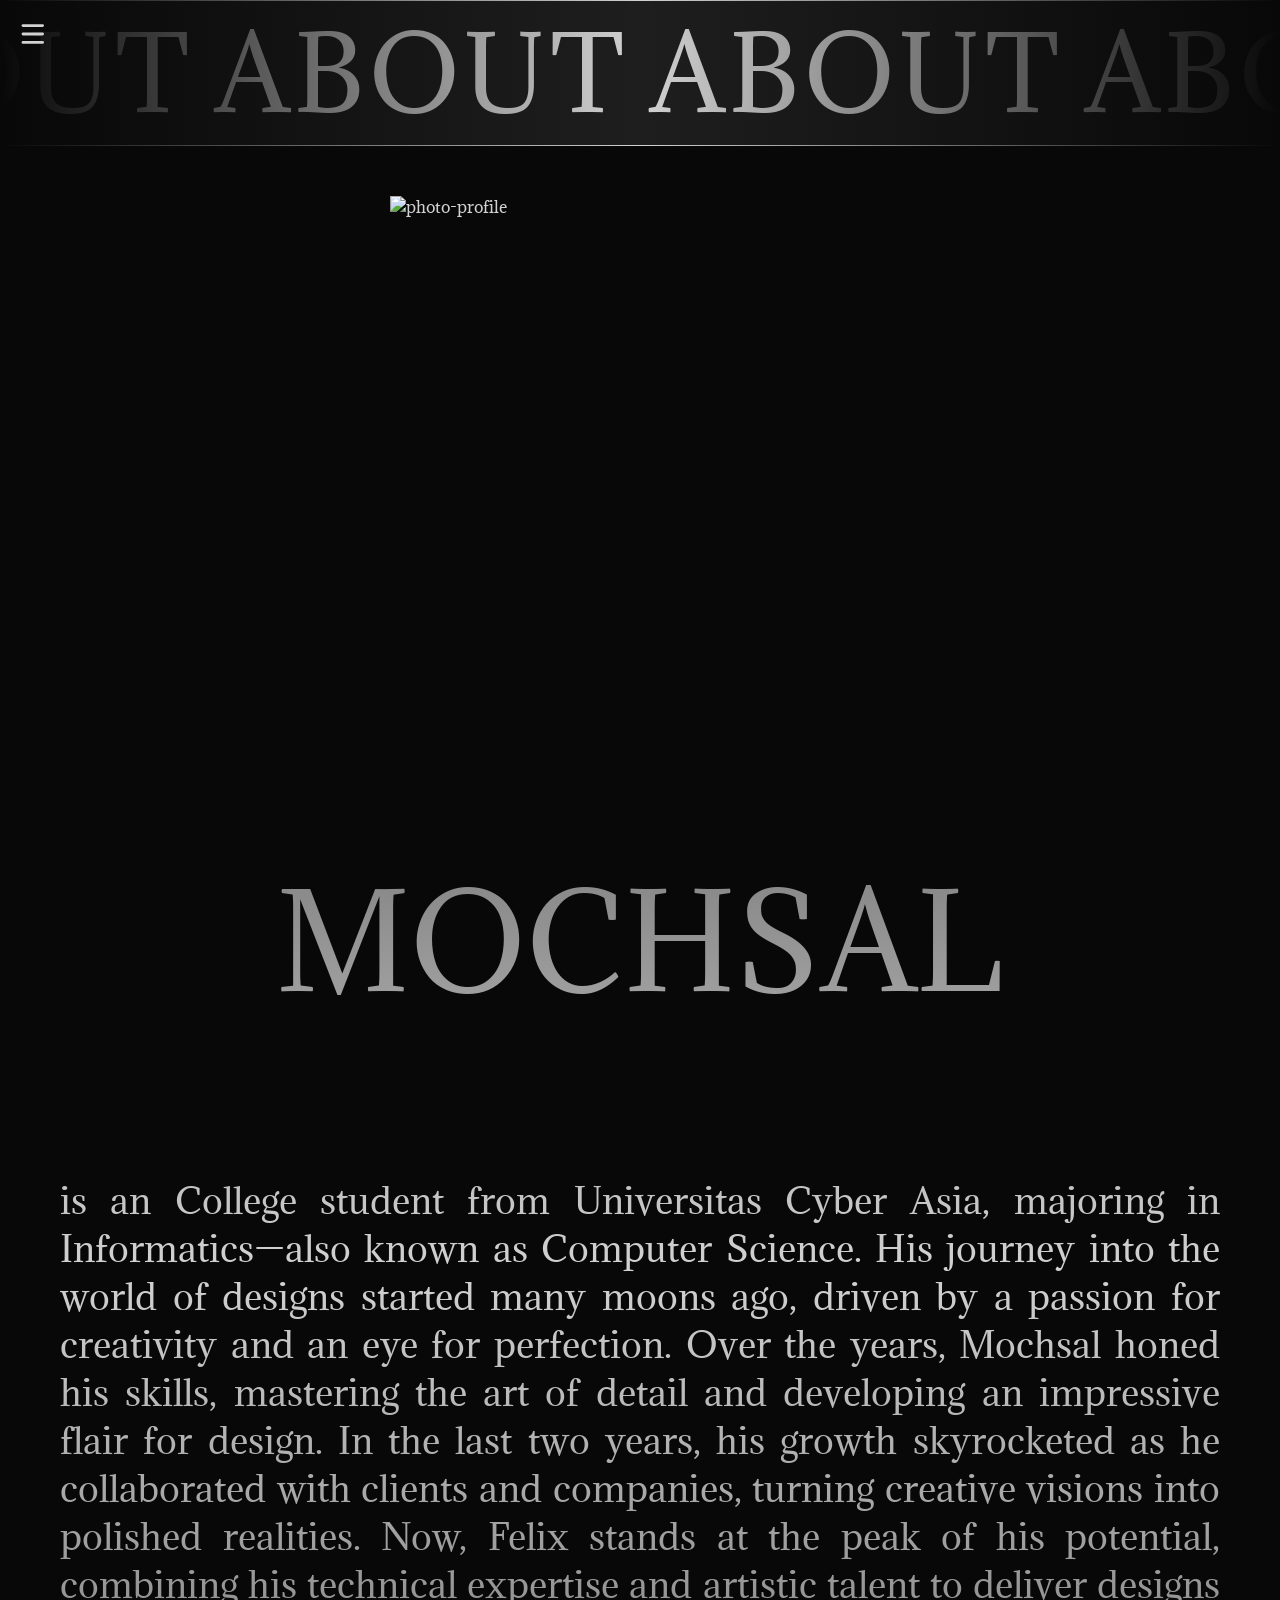
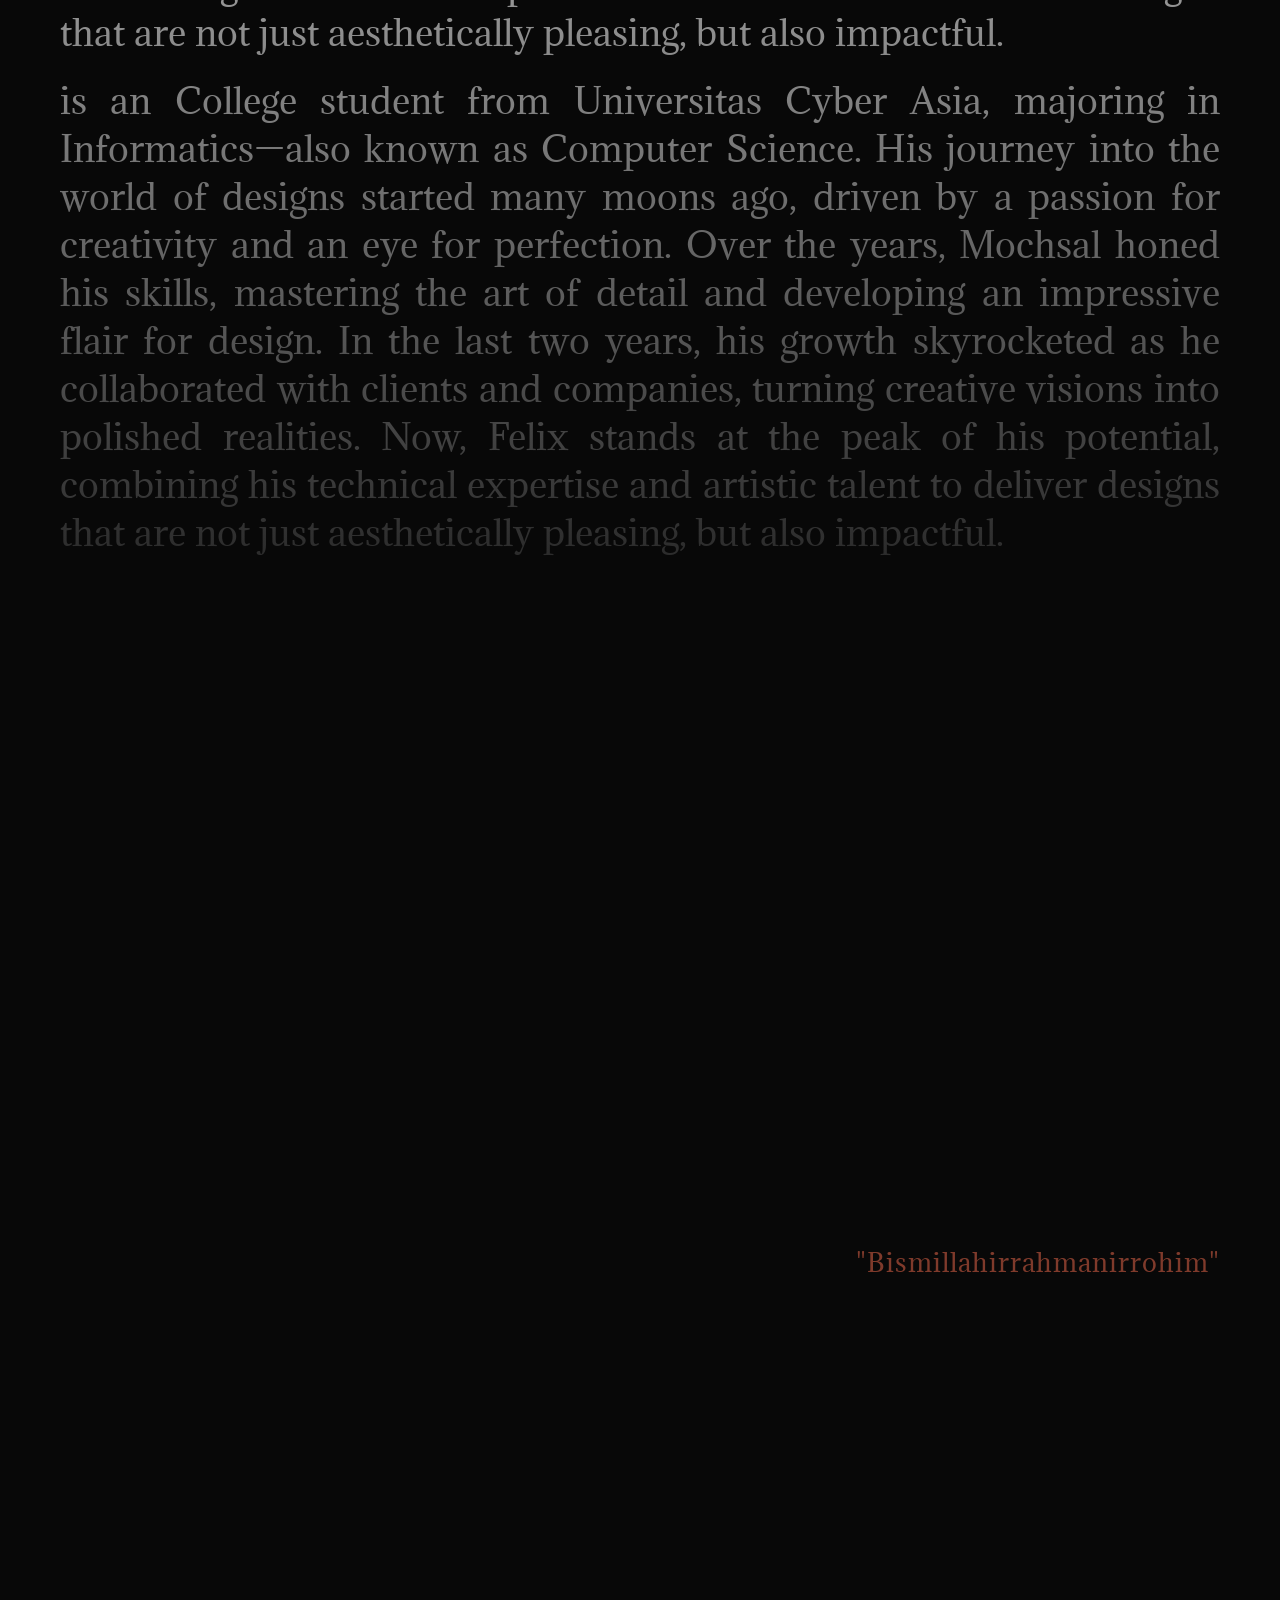
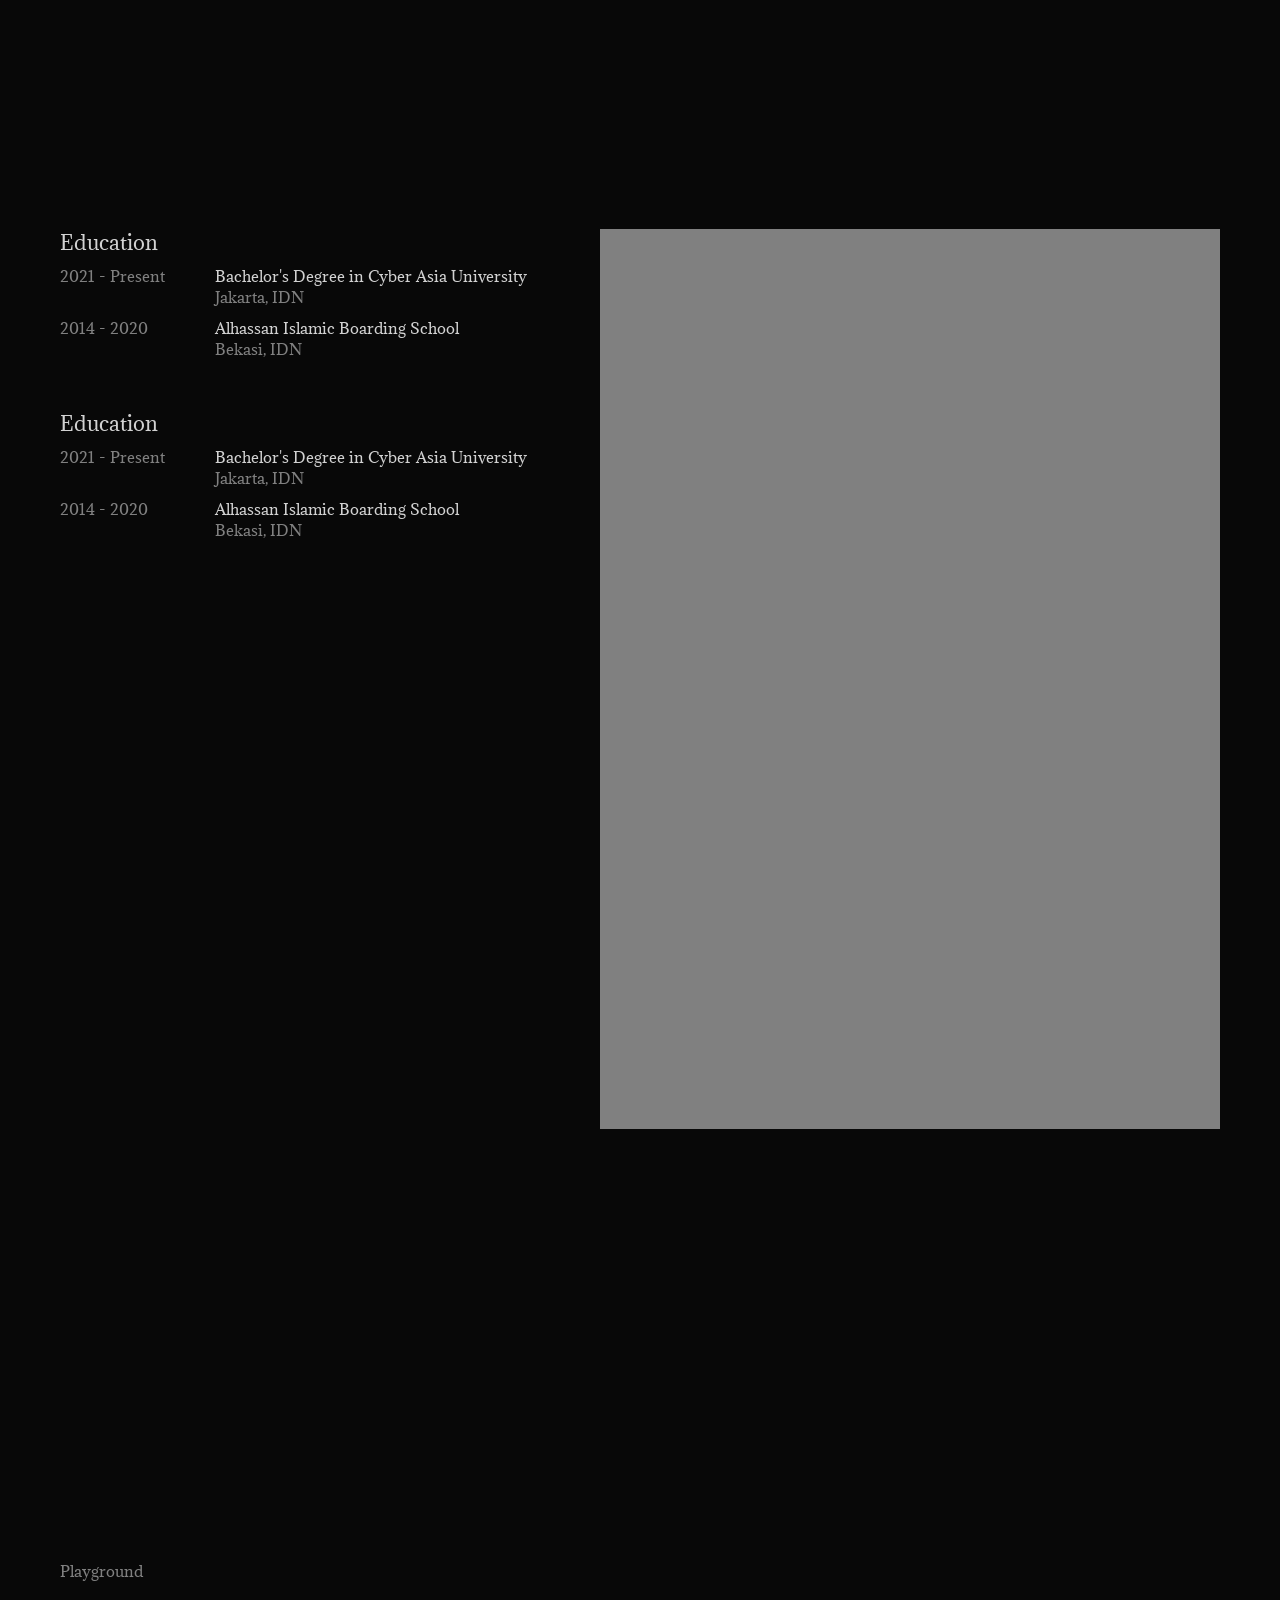
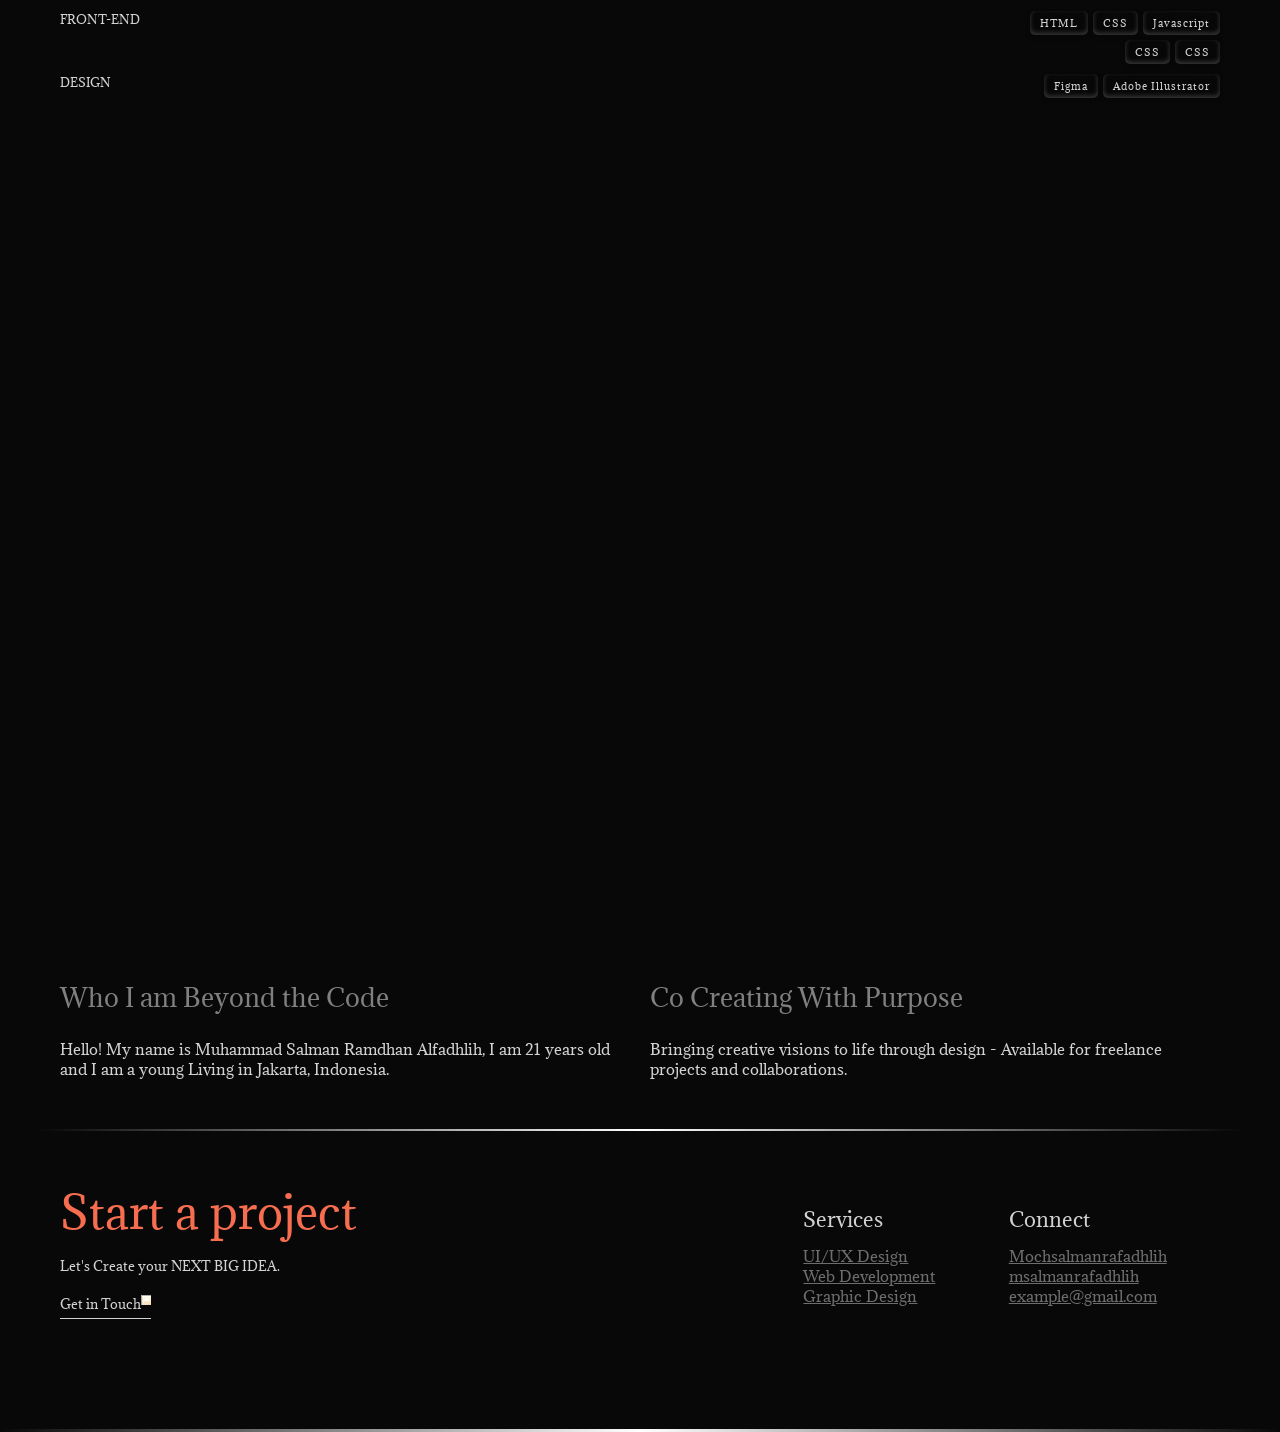
==== about.html @ 16023149 "save" ====
<!DOCTYPE html>
<html lang="en">
    <head>
        <meta charset="UTF-8" />
        <meta name="viewport" content="width=device-width, initial-scale=1.0" />
        <title>MochsaL</title>
        <link rel="stylesheet" href="style.css" />
        <link rel="icon" type="image/png" href="asset/img/Logo-pin2.svg" />
        <link rel="preconnect" href="https://fonts.googleapis.com" />
        <link rel="preconnect" href="https://fonts.gstatic.com" crossorigin />
        <link
            href="https://fonts.googleapis.com/css2?family=Adamina&display=swap"
            rel="stylesheet"
        />
    </head>
    <body>
        <!-- MAIN -->
        <img
            id="toggle"
            role="button"
            tabindex="0"
            src="asset/img/theme/Darks.svg"
            alt="toggle theme"
        />
        <!-- MENU NAVBAR  -->
        <nav class="navbar">
            <div id="hamburger" role="button" tabindex="0">
                <span></span>
                <span></span>
                <span></span>
            </div>
        </nav>

        <!-- TITTLE LAYER -->
        <section class="section-about">
            <div class="title-layer" role="banner">
                <div class="bg"></div>
                <div class="stacks-inner" style="gap: 20px" alt="stcaks-inner">
                    <h1>About</h1>
                    <h1>About</h1>
                    <h1>About</h1>
                    <h1>About</h1>
                    <h1>About</h1>
                    <h1>About</h1>
                </div>
            </div>

            <!-- INTRODUCTION -->
            <div class="introduction" id="introduction">
                <div class="gradient-vertical"></div>
                <article>
                    <h1 class="square">MOCHSAL</h1>
                    <div class="h1">
                        <h1>MOCH</h1>
                        <h1>SAL</h1>
                    </div>
                    <p>
                        is an College student from Universitas Cyber Asia,
                        majoring in Informatics—also known as Computer Science.
                        His journey into the world of designs started many moons
                        ago, driven by a passion for creativity and an eye for
                        perfection. Over the years, Mochsal honed his skills,
                        mastering the art of detail and developing an impressive
                        flair for design. In the last two years, his growth
                        skyrocketed as he collaborated with clients and
                        companies, turning creative visions into polished
                        realities. Now, Felix stands at the peak of his
                        potential, combining his technical expertise and
                        artistic talent to deliver designs that are not just
                        aesthetically pleasing, but also impactful.
                    </p>
                    <p>
                        is an College student from Universitas Cyber Asia,
                        majoring in Informatics—also known as Computer Science.
                        His journey into the world of designs started many moons
                        ago, driven by a passion for creativity and an eye for
                        perfection. Over the years, Mochsal honed his skills,
                        mastering the art of detail and developing an impressive
                        flair for design. In the last two years, his growth
                        skyrocketed as he collaborated with clients and
                        companies, turning creative visions into polished
                        realities. Now, Felix stands at the peak of his
                        potential, combining his technical expertise and
                        artistic talent to deliver designs that are not just
                        aesthetically pleasing, but also impactful.
                    </p>
                    <h1 class="square2">MOCHSAL</h1>
                </article>
                <img
                    src="asset/img/menu/IMG1.svg"
                    alt="photo-profile"
                    loading="lazy"
                />
            </div>
            <!-- I am MochsaL, a passionate web developer with a keen interest in creating dynamic and responsive web applications. My journey in web development began with a fascination for how websites work, and it has since evolved into a full-fledged career. I specialize in front-end development, focusing on crafting user-friendly interfaces that enhance the overall user experience. -->

            <!-- I design and develop websites that are not only visually appealing but also functional and accessible. My expertise lies in HTML, CSS, and JavaScript, allowing me to build interactive features and ensure cross-browser compatibility. I am also proficient in using various frameworks and libraries to streamline the development process. -->

            <!-- QUOTES OF THE DAY (THROUGH API) -->
            <div class="quotes" id="quotes">
                <p>"Bismillahirrahmanirrohim"</p>
            </div>

            <!-- JOURNEY -->
            <section class="apertice" id="apertice">
                <div class="apertice-item">
                    <!-- left -->
                    <div class="journey">
                        <!-- Education -->
                        <div class="journey-item">
                            <h3>Education</h3>
                            <div class="journey-inner">
                                <span>2021 - Present</span>
                                <div>
                                    <p>
                                        Bachelor's Degree in Cyber Asia
                                        University
                                    </p>
                                    <span>Jakarta, IDN</span>
                                </div>
                            </div>
                            <div class="journey-inner">
                                <span>2014 - 2020</span>
                                <div>
                                    <p>Alhassan Islamic Boarding School</p>
                                    <span>Bekasi, IDN</span>
                                </div>
                            </div>
                        </div>
                        <!-- Experiences -->
                        <div class="journey-item">
                            <h3>Education</h3>
                            <div class="journey-inner">
                                <span>2021 - Present</span>
                                <div>
                                    <p>
                                        Bachelor's Degree in Cyber Asia
                                        University
                                    </p>
                                    <span>Jakarta, IDN</span>
                                </div>
                            </div>
                            <div class="journey-inner">
                                <span>2014 - 2020</span>
                                <div>
                                    <p>Alhassan Islamic Boarding School</p>
                                    <span>Bekasi, IDN</span>
                                </div>
                            </div>
                        </div>
                    </div>
                    <!-- Right -->
                    <div class="pictures"></div>
                </div>
            </section>

            <!-- PLAYGROUND -->
            <div class="playground" id="playground" role="contentinfo">
                <span>Playground</span>
                <!-- first -->
                <div class="playground-item">
                    <div class="playground-inner">
                        <p>FRONT-END</p>
                    </div>
                    <ul>
                        <li>HTML</li>
                        <li>CSS</li>
                        <li>Javascript</li>
                        <li>CSS</li>
                        <li>CSS</li>
                    </ul>
                </div>
                <!-- second -->
                <div class="playground-item">
                    <div class="playground-inner">
                        <p>DESIGN</p>
                    </div>
                    <ul>
                        <li>Figma</li>
                        <li>Adobe Illustrator</li>
                    </ul>
                </div>
            </div>
        </section>

        <!-- FOOTER -->
        <footer id="footer">
            <section class="purpose">
                <div class="purpose-item">
                    <h3>Who I am Beyond the Code</h3>
                    <p>
                        Hello! My name is Muhammad Salman Ramdhan Alfadhlih, I
                        am 21 years old and I am a young Living in Jakarta,
                        Indonesia.
                    </p>
                </div>
                <div class="purpose-item">
                    <h3>Co Creating With Purpose</h3>
                    <p>
                        Bringing creative visions to life through design -
                        Available for freelance projects and collaborations.
                    </p>
                </div>
            </section>
            <div class="footer-main">
                <div class="footer-title">
                    <h3>Start a project</h3>
                    <span>Let's Create your NEXT BIG IDEA.</span>
                    <div class="cta" tabindex="0">
                        <p>Get in Touch</p>
                        <img src="asset/img/split.svg" alt="Split" inverted />
                    </div>
                </div>
                <div class="footer-item">
                    <h4>Services</h4>
                    <ul>
                        <li><a href="">UI/UX Design</a></li>
                        <li><a href="">Web Development</a></li>
                        <li><a href="">Graphic Design</a></li>
                    </ul>
                </div>
                <div class="footer-item">
                    <h4>Connect</h4>
                    <ul>
                        <li><a href="">Mochsalmanrafadhlih</a></li>
                        <li><a href="">msalmanrafadhlih</a></li>
                        <li><a href="">example@gmail.com</a></li>
                    </ul>
                </div>
                <img
                    class="bg-footer"
                    src="asset/img/Ellipse.svg"
                    alt="bg-footer"
                    inverted
                />
            </div>
        </footer>

        <!-- MENU LAYER -->
        <div id="menu" class="menu">
            <!-- MENU TOP -->
            <nav class="top">
                <a id="hamburger-menu" tabindex="0">X Close</a>
                <img
                    src="asset/img/Logo.svg"
                    class="logo"
                    height="15"
                    alt="logo"
                    inverted
                    loading="lazy"
                />
                <a href="#contact">Get in touch</a>
            </nav>
            <!-- MENU MID -->
            <div class="mid">
                <div class="mid-item">
                    <div class="nav">
                        <a href="index.html">HOMe`</a>
                        <a href="project.html">PROJe`CT</a>
                        <a href="about.html" tabindex="-1" disabled>a`BOUT</a>
                        <a href="contact.html">CONTa`CT</a>
                    </div>
                    <div class="theme">
                        <p>Theme:</p>
                        <img
                            id="theme"
                            role="button"
                            tabindex="0"
                            src="asset/img/moon.svg"
                            loading="lazy"
                            alt="Dark theme btn"
                        />
                    </div>
                </div>
                <div class="mid-img">
                    <img
                        src="asset/img/menu/IMG1.svg"
                        loading="lazy"
                        alt="Image Menu"
                    />
                </div>
            </div>
            <div class="mid2">
                <div class="resume"></div>
                <div class="mid-menu"></div>
            </div>
            <!-- HIDDEN -->
            <div class="menu-hidden">
                <ul class="menu-hidden-item gap">
                    <li class="rotate"><a href="index.html">Home</a></li>
                    <li class="rotate"><a href="project.html">Project</a></li>
                    <li class="rotate">
                        <a href="about.html" tabindex="-1" disabled>About</a>
                    </li>
                    <li class="rotate"><a href="contact.html">Contact</a></li>
                </ul>
                <div class="menu-hidden-item">
                    <div class="btm-social" role="button">
                        <a
                            href="https://www.linkedin.com/in/msalmanrafadhlih/"
                            target="_blank"
                            rel="noreferrer"
                            ><img
                                src="asset/img/linkedIn.svg"
                                width="15px"
                                alt="LinkedIn"
                                loading="lazy"
                                inverted
                        /></a>
                    </div>
                    <div class="btm-social" role="button">
                        <a
                            href="https://x.com/Rafadhlih"
                            target="_blank"
                            rel="noreferrer"
                            ><img
                                src="asset/img/twitter x.svg"
                                width="15px"
                                alt="twitter"
                                loading="lazy"
                                inverted
                        /></a>
                    </div>
                    <div class="btm-social" role="button">
                        <a
                            href="https://msalmanrafadhlih.github.io/redirect-pages/mygithub.html"
                            target="_blank"
                            rel="noreferrer"
                            ><img
                                src="asset/img/github2.svg"
                                width="15px"
                                alt="github"
                                loading="lazy"
                                inverted
                        /></a>
                    </div>
                    <div class="btm-social" role="button">
                        <a
                            href="asset/download/img12.webp"
                            rel="noreferrer"
                            download
                            ><img
                                src="asset/img/cv.svg"
                                width="20px"
                                alt="resume"
                                loading="lazy"
                                inverted
                        /></a>
                    </div>
                </div>
            </div>
            <!-- BOTTOM -->
            <div class="bottom">
                <div class="bottom-item">
                    <a class="resume" href="asset/download/img12.webp" download
                        >Download resume
                        <img
                            src="asset/img/link.svg"
                            height="15px"
                            alt="download-resume"
                            loading="lazy"
                            inverted
                        />
                    </a>
                    <div class="social">
                        <a
                            href="https://www.linkedin.com/in/msalmanrafadhlih/"
                            target="_blank"
                            rel="noreferrer"
                            >LinkedIn</a
                        >
                        <a
                            href="https://msalmanrafadhlih.github.io/redirect-pages/mygithub.html"
                            target="_blank"
                            rel="noreferrer"
                            >Github</a
                        >
                        <a
                            href="https://x.com/Rafadhlih"
                            target="_blank"
                            rel="noreferrer"
                            >Twitter X</a
                        >
                    </div>
                </div>
            </div>
        </div>
        <!-- SCRIPT -->
        <script src="script.js"></script>
    </body>
</html>
---- style.css ----
:root {
    --primary-color: #f66d4f;
    --secondary-color: #080808;
    --background-color: #1e1e1e;
    --menu-bg-color: #000000c7;
    --text-color: #d2d2d2;
    --border-gradient: linear-gradient(to right, #ffffff00, #ffffff, #ffffff00);
    --gradient-vertical: linear-gradient(
        to bottom,
        var(--secondary-color),
        transparent,
        var(--secondary-color)
    );
    --background-gradient: linear-gradient(
        90deg,
        var(--secondary-color) 0%,
        transparent,
        var(--secondary-color) 100%
    );
    --image-invert: invert(0%) hue-rotate(180deg) contrast(120%);
    --image-grayscale: grayscale(0%) contrast(120%) brightness(90%);
}

.light {
    --primary-color: #f66d4f;
    --secondary-color: #e7e7e7;
    --background-color: #f5f5f5;
    --menu-bg-color: #ffffffd4;
    --text-color: #050505;
    --border-gradient: linear-gradient(
        to right,
        #ffffff00,
        var(--text-color),
        #ffffff00
    );
    --gradient-vertical: linear-gradient(
        to bottom,
        var(--secondary-color),
        transparent,
        var(--secondary-color)
    );
    --background-gradient: linear-gradient(
        90deg,
        var(--secondary-color) 0%,
        transparent,
        var(--secondary-color) 100%
    );
    --image-grayscale: grayscale(100%) contrast(120%) brightness(90%);
    --image-invert: invert(100%) hue-rotate(180deg) contrast(120%);
}

* {
    box-sizing: border-box;
    font-weight: lighter;
    scroll-behavior: smooth;
}

::selection {
    background-color: #ff5e0016;
    color: var(--primary-color);
}

::-moz-selection {
    background-color: var(--primary-color);
    color: white;
}

body.menu-open {
    overflow: hidden;
}

html.menu-open {
    overflow: hidden;
}

html,
body {
    margin: 0;
    padding: 0;
}

body {
    font-family: "Adamina", serif;
    margin: 0;
    color: var(--text-color);

    width: 100%;
    display: flex;
    flex-direction: column;
    justify-content: flex-start;
    border-bottom: 3px solid transparent;
    border-image-slice: 1;
    border-image-source: var(--border-gradient);
    gap: 50px;
    padding: 0 40px 0px 40px;
    overflow-x: hidden;
    background-color: var(--secondary-color);
}

h2,
p,
h1,
ul {
    list-style: none;
    word-break: break-word;
    color: var(--text-color);
    overflow-wrap: break-word;
    white-space: normal;
    font-size: clamp(10px, 1vw, 14px);
}

img[inverted] {
    filter: var(--image-invert);
}

img[grayscale] {
    filter: var(--image-grayscale);
}

a[disabled] {
    pointer-events: none;
    user-select: none;
    color: gray;
    cursor: not-allowed;
    text-decoration: none;
}

a {
    color: var(--text-color);
    transition: all 0.3s ease-in-out;

    -webkit-user-select: none;
    -moz-user-select: none;
    -ms-user-select: none;
    user-select: none;
}

a:hover {
    color: var(--primary-color);
}

/* MAIN PAGES */
main {
    position: relative;
    width: 100%;
    height: 100%;
    display: flex;
    background-color: var(--background-color);
    flex-wrap: wrap-reverse;
    align-items: end;
    justify-content: space-evenly;
    overflow: hidden;
    padding: 20px 20px 0 20px;
    box-sizing: border-box;
}

#toggle {
    display: none;
    width: 2vw;
    min-width: 20px;
    position: fixed;
    top: 20px;
    right: 10px;
    z-index: 10;
}

main .img-me {
    position: block;
    max-width: 500px;
    min-width: 200px;
    max-height: 100%;
    width: 50%;
}

main img {
    display: relative;
    z-index: 9;
}

.bg-text {
    position: absolute;
    top: 45%;
    left: 57%;
    transform: translate(-50%, -50%);
    width: 150%;
    max-width: 2000px;
    min-width: 1000px;
    z-index: 7;
}

.vector1 {
    position: absolute;
    width: 50%;
    max-width: 350px;
    min-width: 210px;
    z-index: 8;
    top: 10%;
    transform: translateX(-50%);
    left: 45%;
}

.bg {
    position: absolute;
    top: 0;
    left: 50%;
    transform: translateX(-50%);
    width: 100%;
    height: 100%;
    background: var(--background-gradient);
    z-index: 8;
}

.gradient-vertical {
    pointer-events: none;
    position: absolute;
    top: 0;
    left: 50%;
    transform: translateX(-50%);
    width: 100%;
    height: 100%;
    background: var(--gradient-vertical);
    z-index: 8;
}

/* NAVBAR MENU  */

.navbar {
    position: fixed;
    top: 20px;
    left: 20px;
    z-index: 10;
    transform: translateX(-10%);
}

#hamburger {
    width: 32px;
    height: 28px;
    scale: 0.7;
    display: flex;
    flex-direction: column;
    justify-content: space-between;
    cursor: pointer;
}

#hamburger span {
    display: block;
    height: 4px;
    width: 100%;
    background: var(--text-color);
    border-radius: 2px;
    transition: 0.3s;
}
#hamburger-menu {
    cursor: pointer;
}

/* HEADER */

header {
    position: block;
    height: 100%;
    height: auto;
    display: flex;
    flex-direction: column;
    align-items: flex-start;
    column-gap: 30px;
    padding: 0 0 40px 0;
    z-index: 8;
    gap: 30px;
}

header h1 {
    font-size: clamp(20px, 3.472vw, 50px);
    color: var(--text-color);
    margin: 0;
    letter-spacing: 0.5px;
    line-height: 1;
}

header .quote {
    text-align: right;
    color: var(--text-color);
    margin: 0;
    width: 100%;
    font-size: clamp(7px, 1.5vw, 14px);
    width: auto;
    line-height: 1.7;
    padding: 10px 0 40px 0;
}

.role {
    width: auto;
    display: flex;
    align-items: center;
    gap: 10px;
}

.role p {
    color: var(--primary-color);
    font-size: clamp(15px, 1vw, 1rem);
    margin: 0;
}

.role hr {
    flex: 1;
    width: 10vw;
    max-width: 100px;
    min-width: 20px;
    border: 1px solid var(--primary-color);
    height: 0;
    margin: 0;
}

/* LINE STACKS */
.stacks {
    position: absolute;
    left: 50%;
    bottom: 0;
    transform: translateX(-50%);
    width: 90vw;
    max-width: 100vw;
    box-shadow: inset 0 1px 0 0 var(--text-color),
        inset 0 -1px 0 0 var(--text-color);
    background: transparent;
    height: fit-content;
    display: flex;
    align-items: center;
    padding: 5px 0;
    border: none;
    z-index: 1;
}

.title-layer {
    position: relative;
    background-color: var(--background-color);
    width: 100vw;
    height: fit-content;
    overflow: hidden;
    left: 50%;
    bottom: 0;
    transform: translateX(-50%);
    box-shadow: inset 0 1px 0 0 var(--text-color),
        inset 0 -1px 0 0 var(--text-color);
    display: flex;
    align-items: center;
    padding: 5px 0;
    border: none;
    z-index: 1;
}

.stacks-inner {
    display: flex;
    align-items: center;
    justify-content: center;
    border: none;
    width: 100%;
    gap: 10px;
    animation: slide-left 20s linear infinite;
}

.stacks-inner h1 {
    font-size: clamp(5rem, 10vw, 100px);
    letter-spacing: 5px;
}

@keyframes slide-left {
    0% {
        transform: translateX(0);
    }
    100% {
        transform: translateX(-50%);
    }
}

.stacks-inner p,
.stacks-inner h1 {
    margin: 0;
    text-transform: uppercase;
    color: var(--text-color);
    width: auto;
    height: 100%;
}

.stacks-inner p,
.stacks-inner img,
.stacks-inner h1 {
    flex-shrink: 0;
}

/* MENU LAYER */

.menu {
    position: fixed;
    top: 0;
    left: 0;
    width: 100%;
    height: 100%;
    display: none;
    flex-direction: column;
    justify-content: space-between;
    background-color: var(--menu-bg-color);
    backdrop-filter: blur(10px);
    z-index: 9;
    padding: 20px;
    font-size: clamp(10px, 1vw, 14px);
}

.menu::after {
    content: "";
    position: absolute;
    inset: 0;
    background-image: url("data:image/svg+xml;utf8,<svg xmlns='http://www.w3.org/2000/svg' width='20' height='20' viewBox='0 0 20 20'><filter id='n' x='0' y='0'><feTurbulence type='fractalNoise' baseFrequency='0.8' numOctaves='3' stitchTiles='stitch'/></filter><rect width='100%' height='100%' filter='url(%23n)'/></svg>");
    opacity: 0.05;
    pointer-events: none;
}

.menu.show {
    display: flex;
}

.menu .top {
    display: flex;
    flex-direction: row;
    align-items: center;
    justify-content: space-between;
    height: 30px;
    width: 100%;
}

.menu .mid {
    display: flex;
    flex-direction: row;
    padding: 40px 0;
    height: 100%;
    width: 100%;
    align-items: center;
    justify-content: space-between;
    overflow: hidden;
    gap: 50px;
}

.menu .bottom {
    display: flex;
    flex-direction: column;
    justify-content: space-between;
    height: 30px;
    width: 100%;
}

.mid-item {
    display: flex;
    flex-direction: column;
    justify-content: space-between;
    flex: 1;
    height: 100%;
}

.nav {
    display: flex;
    flex-direction: column;
    gap: 10px;
}

.nav a {
    font-size: clamp(24px, 5vw, 60px);
}

.theme {
    position: relative;
    display: flex;
    flex-direction: row;
    justify-content: space-between;
}

.theme img {
    position: absolute;
    top: -5px;
    right: -20px;
    height: 250%;
}

.mid-img {
    display: flex;
    flex-direction: column;
    overflow: hidden;
    gap: 40px;
    flex: 3;
    width: 100%;
    height: 100%;
}

.mid-img > img {
    object-position: center;
    object-fit: cover;
    width: 100%;
    height: 100%;
}

.menu-hidden {
    display: none;
    height: 100%;
    flex-direction: row;
    justify-content: space-between;
}

.menu-hidden-item {
    display: flex;
    flex-direction: column;
    align-items: center;
    justify-content: center;
    gap: 10px;
    margin: 20px 0;
    padding: 0;
    color: var(--text-color);
}

.gap {
    gap: 40px;
}

.rotate {
    transform: rotate(90deg);
}

.btm-social {
    object-fit: cover;
    width: 5vw;
    height: 5vw;
    min-width: 30px;
    min-height: 30px;
    max-width: 35px;
    max-height: 35px;
    display: flex;
    align-items: center;
    justify-content: center;
    backdrop-filter: blur(10px);
    -webkit-backdrop-filter: blur(10px);
    border: 0.05px solid var(--background-color);
    border-radius: 8px;
    box-shadow: 0px 2px 5px rgba(0, 0, 0, 0.3),
        inset 0px -2px 5px rgba(255, 255, 255, 0.2);
    transition: all 0.2s ease-out;
    cursor: pointer;
    color: white;
}
.btm-social:active {
    box-shadow: inset 0px 2px 5px rgba(0, 0, 0, 0.4),
        0px 0px 2px rgba(0, 0, 0, 0.1);
    transform: translateY(2px);
    border: 1px solid var(--background-color);
    color: var(--background-color);
    background-color: rgba(255, 255, 255, 0.1);
    transition: all 0.1s ease-in;
}
.btm-social:hover {
    background-color: rgba(255, 255, 255, 0.2);
    box-shadow: 0px 4px 10px rgba(0, 0, 0, 0.4),
        inset 0px -3px 8px rgba(255, 255, 255, 0.3);
}

.bottom-item {
    display: flex;
    flex-wrap: wrap;
    justify-content: space-between;
    align-items: center;
}

.bottom div,
p {
    display: flex;
    flex-direction: row;
    gap: 20px;
    margin: 0;
}

.resume {
    display: flex;
    gap: 2px;
}

/* FILTER TOGGLE */
.div-filter {
    display: flex;
    width: 100%;
    padding: 0 20px;
    flex-direction: row;
    align-items: center;
    justify-content: flex-end;
}

.custom-select-wrapper {
    position: relative;
    width: 25vw;
    min-width: 200px;
    font-size: clamp(10px, 1vw, 14px);
}

.custom-select-wrapper span {
    font-size: medium;
    font-size: clamp(10px, 1vw, 14px);
}

.hidden-select {
    display: none;
}

.select-selected {
    background-color: var(--secondary-color);
    border: none;
    border-bottom: 1px solid var(--text-color);
    padding: 10px 15px;
    cursor: pointer;
    display: flex;
    justify-content: space-between;
    align-items: center;
    box-sizing: border-box;
    user-select: none;
    gap: 20px;
}

.select-selected.select-arrow-active {
    border-bottom: 1px solid var(--text-color);
    transition: transform 0.3s ease;
}

.selected-text {
    color: var(--text-color);
    font-size: 14px;
}

.arrow-down {
    height: 50%;
    transition: transform 0.3s ease;
}

.select-selected.select-arrow-active .arrow-down {
    transform: rotate(180deg);
}

.select-items {
    position: absolute;
    background-color: var(--secondary-color);
    top: 100%;
    left: 0;
    right: 0;
    z-index: 99;
    border-top: none;
    border-radius: 0 0 4px 4px;
    max-height: 200px;
    overflow: auto;
}

.select-items div {
    color: var(--text-color);
    border-bottom: 1px solid var(--text-color);
    padding: 10px 15px;
    cursor: pointer;
    user-select: none;
}

.select-items div:hover {
    background-color: var(--text-color);
    color: var(--background-color);
}

.select-items .same-as-selected {
    background-color: var(--text-color);
    color: var(--background-color);
    pointer-events: none;
    opacity: 0.5;
}

.select-hide {
    display: none;
}

/* PROJECTS */

.projects {
    display: flex;
    width: 100%;
    height: max-content;
    row-gap: 30px;
    flex-wrap: wrap;
    padding: 20px;
}
.card {
    flex-grow: 1;
    position: relative;
    display: flex; /*flex*/
    flex-direction: row;
    width: 50%;
    min-width: 500px;
    gap: 10px;
    min-height: 300px;
    overflow: hidden;
}
.card img {
    flex-grow: 1;
    position: relative;
    inset: 0;
    width: 100%;
    height: 300px;
    object-fit: cover;
    object-position: center;
}

figure {
    flex-grow: 1;
    display: flex;
    width: 0%;
    height: 100%;
    flex-direction: column;
    align-items: flex-start;
    justify-content: space-between;
    margin: 0;
    gap: 10px;
    transition: all 0.5s ease-in-out;
}

.card:hover figure {
    width: 100%;
}

.description {
    height: 100%;
    text-align: justify;
    margin-right: 10px;
    scrollbar-width: none;
    box-sizing: border-box;
    max-height: calc(8 * 1.5em);
    overflow-y: auto;
    &::-webkit-scrollbar {
        width: 0px;
        height: 0px;
        background: transparent;
    }
}
.cta {
    display: flex;
    flex-direction: row;
    justify-content: space-between;
    border-bottom: 1px solid var(--text-color);
    width: fit-content;
    padding-bottom: 5px;
    margin-top: 5px;
}
.cta img {
    width: 10px !important;
    height: 10px !important;
}

.more-btn {
    width: 100%;
    height: fit-content;
    display: flex;
    align-items: center;
    border: none;
    background-color: transparent;
    justify-content: center;
    cursor: pointer;
}
.more-btn:hover {
    scale: 0.9;
}
.more-btn:active {
    scale: 0.8;
}
.more-btn p {
    font-size: clamp(10px, 2vw, 18px);
}

/* FOOTER */
footer {
    height: 100%;
    min-height: 100vh;
    width: 100%;
    display: flex;
    justify-content: end;
    flex-direction: column;
}
.footer-main {
    position: relative;
    height: 100%;
    min-height: 300px;
    width: 100%;
    display: flex;
    flex-wrap: wrap;
    overflow: hidden;
    gap: 20px;
    border-top: 2px solid transparent;
    border-image-slice: 1;
    border-image-source: var(--border-gradient);
    padding: 50px 20px;
}

.footer-title {
    flex-grow: 8;
    display: flex;
    flex-direction: column;
    gap: 15px;
}

.footer-title h3 {
    font-size: clamp(25px, 3.472vw, 50px);
    color: var(--primary-color);
    margin: 0;
}
.footer-title span,
.footer-title p {
    color: var(--text-color);
    font-size: clamp(10px, 1vw, 18px);
}

.footer-item {
    flex-grow: 1;
    text-align: left;
}

.footer-item h4 {
    font-size: clamp(15px, 2vw, 20px);
    margin: 25px 0 0 0;
}

.footer-item ul {
    list-style: none;
    padding: 0;
}

.footer-item a {
    opacity: 0.5;
    font-size: clamp(10px, 2vw, 15px);
}

.footer-item a:hover {
    opacity: 1;
}

.bg-footer {
    position: absolute;
    bottom: -80%;
    left: 50%;
    transform: translate(-50%);
    width: 100%;
    min-width: 400px;
    z-index: -1;
}

/* CONTACT PAGES !!*/

.contact {
    width: 100%;
    max-width: 2000px;
    z-index: 9;
    padding: 20px;
    margin: 10vh 0 0 0;
    display: flex;
    flex-direction: row;
    gap: 20px;
    max-height: 500px;
    height: 100%;
}

.contact-form {
    display: flex;
    flex-direction: row;
    height: 100%;
    gap: 20px;
    flex: 3 0 500px;
}
.contact-item {
    width: 100%;
    height: 100%;
    gap: 5px;
    flex: 1 0 300px;
    display: flex;
    flex-direction: column;
    align-items: flex-start;
    justify-content: flex-start;
    margin: 0;
}

.contact-item > p {
    font-family: Arial, Helvetica, sans-serif;
    margin: 0 0 50px 0;
    color: var(--text-color);
    font-size: clamp(14px, 2vw, 20px);
}

.contact-item span {
    text-align: right;
    color: gray;
    font-size: clamp(12px, 2vw, 14px);
}

.form-group {
    flex-grow: 1;
    display: flex;
    align-items: flex-end;
    justify-content: center;
    flex-direction: column;
    height: 100%;
    box-sizing: border-box;
    border-bottom: 1px solid gray;
    margin: 0;
    width: 100%;
}

.form {
    width: 100%;
    height: 100%;
    gap: 5px;
    flex-flow: 1 0 500px;
    display: flex;
    flex-direction: column;
    align-items: flex-start;
    justify-content: flex-start;
    margin: 0;
}

.form-group .send {
    font-family: "Adamina", serif;
    background-color: transparent;
    padding: 10px;
    border: none;
    color: var(--text-color);
    cursor: pointer;
    margin: 5px;
}

.custom-input {
    font-family: Arial, Helvetica, sans-serif;
    flex-grow: 1;
    caret-color: var(--primary-color);
    font-size: clamp(12px, 1vw, 14px);
    background-color: transparent;
    border: none;
    box-sizing: border-box;
    padding: 3px 3px;
    outline: none;
    color: gray;
    width: 100%;
    height: 100%;
    min-height: 50px;
    text-transform: uppercase;
    resize: none;
}

.custom-input:focus {
    text-transform: none;
    font-size: clamp(14px, 2vw, 16px);
    color: var(--primary-color);
}

.custom-input::placeholder {
    font-family: "Adamina", serif;
    font-size: clamp(10px, 1vw, 14px);
    color: var(--text-color);
}

.contact-item textarea {
    width: 100%;
}
/* ABOUT PAGE */

/* About Page - Introduction */
.section-about {
    display: flex;
    gap: 50px;
    flex-direction: column;
}

.introduction {
    position: relative;
    display: flex;
    flex-direction: row;
    gap: 30px;
    margin: 0;
    padding: 0 20px;
    width: 100%;
    height: 100%;
}

.introduction article {
    flex-grow: 1;
    display: flex;
    flex-direction: column;
    align-items: center;
    justify-content: flex-start;
    gap: 20px;
    overflow-y: scroll;
    overflow-x: hidden;
    scrollbar-width: none;
    width: 100%;
}

.introduction article .square,
.introduction article .square2 {
    opacity: 0;
    font-size: 50px;
}

.h1 {
    display: flex;
    margin: 0;
    padding: 0;
    flex-wrap: wrap;
    width: fit-content;
    height: 100%;
    align-items: center;
    justify-content: center;
}

.introduction article h1 {
    font-size: clamp(4rem, 10vw, 130px);
    color: var(--text-color);
    white-space: nowrap;
    text-align: center;
    margin: max;
    letter-spacing: 0.5px;
}

.introduction article p {
    font-size: clamp(15px, 5vw, 35px);
    color: var(--text-color);
    text-align: justify;
    margin: 0;
}

.introduction > img {
    width: 100%;
    max-width: 500px;
    background-color: var(--secondary-color);
    object-fit: cover;
    object-position: center;
}

.quotes {
    padding: 50vh 20px;
    width: 100%;
    height: fit-content;
    display: flex;
    justify-content: flex-end;
}

.quotes p {
    opacity: 0.5;
    width: fit-content;
    color: var(--primary-color);
    font-size: clamp(15px, 3vw, 25px);
    text-align: center;
    letter-spacing: 1px;
}

/* About Page - Apertice */
.apertice {
    width: 100%;
    min-height: 100vh;
    height: 100%;
    padding-top: 50px;
}

.apertice-item {
    display: flex;
    flex-flow: row wrap;
    padding: 0px 20px;
    height: 100%;
    row-gap: 50px;
}

.journey {
    display: flex;
    flex-flow: row wrap;
    align-items: flex-start;
    justify-content: space-between;
    flex: 1 1 500px;
    height: 100%;
    gap: 50px;
}

.journey-item {
    display: flex;
    flex-direction: column;
    align-items: flex-start;
    flex: 1 1 400px;
    height: 100%;
    gap: 10px;
}
.journey-item h3 {
    margin: 0;
    font-size: clamp(15px, 2vw, 20px);
}

.journey-inner {
    display: flex;
    flex-flow: row nowrap;
    gap: 5px;
    width: 100%;
}

.journey-inner span {
    font-size: clamp(10px, 1.5vw, 15px);
    max-width: 150px;
    width: 20vw;
    color: gray;
    min-width: 100px;
}

.journey-item p {
    font-size: clamp(10px, 1.5vw, 15px);
}

.pictures {
    flex: 3 1 500px;
    background-color: gray;
    height: 100vh;
}

/* About Page- Playground */
.playground {
    display: flex;
    width: 100%;
    min-height: 100vh;
    height: 100%;
    flex-direction: column;
    justify-content: center;
    gap: 10px;
    padding: 0 20px;
}

.playground span {
    font-size: clamp(10px, 2vw, 15px);
    color: gray;
    margin-bottom: 20px;
}

.playground-item {
    display: flex;
    flex-wrap: wrap;
    justify-content: flex-end;
    align-items: flex-start;
    row-gap: 10px;
}

.playground-item > div:first-child {
    flex-grow: 1;
    font-size: clamp(10px, 2vw, 15px);
    width: 50px;
}

.playground-item p {
    font-size: clamp(7px, 2vw, 12px);
}

.playground-item ul {
    margin: 0;
    padding: 0;
    color: var(--text-color);
    font-size: clamp(5px, 1vw, 10px);
    display: flex;
    align-items: flex-end;
    justify-content: flex-end;
    flex-wrap: wrap;
    width: 200px;
    gap: 5px;
}
.playground-item ul li {
    border-radius: 5px;
    backdrop-filter: blur(20px);
    box-shadow: 0px 2px 5px rgba(0, 0, 0, 0.3),
        inset 0px -2px 5px rgba(255, 255, 255, 0.2);
    padding: 5px 10px;
    letter-spacing: 1px;
    cursor: pointer;
    -webkit-user-select: none;
    -moz-user-select: none;
    -ms-user-select: none;
    user-select: none;
}

.playground-item ul li:active {
    box-shadow: inset 0px -2px 2px var(--background-color);
    transform: translateY(2px);
    color: var(--text-color);
    transition: all 0.05s ease-in;
}

/* About page - purpose */

.purpose {
    height: 100%;
    width: 100%;
    display: flex;
    justify-content: space-evenly;
    flex-direction: row;
    padding: 50px 20px;
    gap: 20px;
}

.purpose-item {
    flex-grow: 1;
    display: flex;
    flex-direction: column;
    width: 100%;
    max-width: 600px;
    height: 100%;
}

.purpose-item h3 {
    color: gray;
    font-size: clamp(10px, 3vw, 25px);
}

.purpose-item p {
    color: var(--text-color);
    font-size: clamp(10px, 2vw, 15px);
}

/* Media Screen */

@media screen and (max-width: 1440px) {
    .introduction {
        flex-direction: column-reverse;
        align-items: center;
    }
    .introduction > img {
        height: 500px;
        z-index: 9;
    }
    .introduction article .square {
        display: none;
    }
}
@media screen and (max-width: 1024px) {
    body {
        height: fit-content;
    }
    .contact {
        flex-direction: column;
        margin-bottom: 100px;
        gap: 20px;
        max-height: unset;
        height: 100%;
    }
}

@media screen and (max-width: 651px) {
    body {
        height: fit-content;
    }
    .menu .mid {
        flex-direction: column-reverse;
        gap: 10px;
    }
    .mid-item {
        flex-direction: column;
        gap: 30px;
    }
    .vector1 {
        z-index: 9;
    }
    .bg-text {
        min-width: 900px;
        top: 45%;
        left: 50%;
        transform: translate(-40%, -50%);
    }

    /* card */
    .projects {
        gap: 1;
    }

    .card {
        flex-direction: column;
        width: 100%;
        min-width: unset;
        height: 70vh;
        min-height: unset;
    }
    .card img {
        position: relative;
        inset: 0;
        width: 100%;
        min-height: unset;
        height: 50%;
        object-fit: cover;
        object-position: center;
    }

    figure {
        display: flex;
        width: 100%;
        height: 0;
        justify-content: flex-start;
        overflow: hidden;
        transition-property: all 0.5s ease-in-out;
    }
    figure::-webkit-scrollbar {
        display: none;
    }

    .description {
        position: relative;
        display: none;
        height: 100%;
        margin: 0;
        scrollbar-width: none;
        box-sizing: border-box;
        max-height: calc(6 * 1.5em);
        overflow-y: auto;
        &::-webkit-scrollbar {
            width: 0px;
            height: 0px;
            background: transparent;
        }
        transition-property: all 0.5s ease-in-out;
    }

    .card:hover figure {
        height: 100%;
    }
    .card:hover .description {
        display: flex;
    }
    .cta img {
        height: 11px !important;
    }

    /*CONTACT*/

    .contact-form {
        flex-direction: column;
    }
}

/* MAX-WIDTH 471 */

@media (max-width: 471px) {
    .vector1 {
        top: 5%;
        left: 55%;
        min-width: 100px;
    }
    .bg-text {
        top: 45%;
        left: 40%;
        rotate: 15deg;
    }
    main {
        padding-top: 100px;
        gap: 10px;
        align-content: flex-start;
        align-items: stretch;
    }
    #toggle {
        display: flex;
    }
    .menu {
        display: flex;
        flex-direction: column-reverse;
        background: unset;
        backdrop-filter: none;
        pointer-events: none;
        padding: 10px;
    }
    #hamburger-menu {
        display: none;
    }
    .menu .mid {
        display: none;
    }
    .menu-hidden {
        display: flex;
    }
    .menu-hidden-item {
        pointer-events: auto;
    }
    .menu .bottom {
        display: none;
    }
    .navbar,
    .top nav {
        display: none;
    }
    .top img {
        height: 20px;
    }
    .top a {
        pointer-events: auto;
    }
    .role {
        display: none;
    }
    .stacks {
        position: relative;
        top: 0;
    }
    header {
        gap: 5px;
        padding-bottom: 10px;
    }
    header h1 {
        line-height: 1.5;
    }
    .div-filter {
        justify-content: center;
    }
    .view {
        display: flex;
    }

    /* About */
    .purpose {
        flex-direction: column;
    }
}

@media (max-width: 350px) {
    header h1 {
        font-size: clamp(8px, 1vw, 14px);
    }
    header .quote {
        font-size: clamp(5px, 1vw, 12px);
    }
    .bg-text {
        min-width: 320px;
        top: 20%;
        left: 55%;
        rotate: 0deg;
        transform: translate(-40%, -50%);
    }
    main .img-me {
        position: relative;
        top: 30%;
        max-width: 200px;
        min-width: 100px;
        height: 100%;
        width: 50%;
    }
    .menu .bottom {
        align-items: center;
        justify-content: space-between;
    }
    .bottom p {
        text-align: center;
    }
    .bottom p,
    .bottom div {
        font-size: clamp(8px, 1vw, 14px);
        flex-wrap: wrap;
    }
}
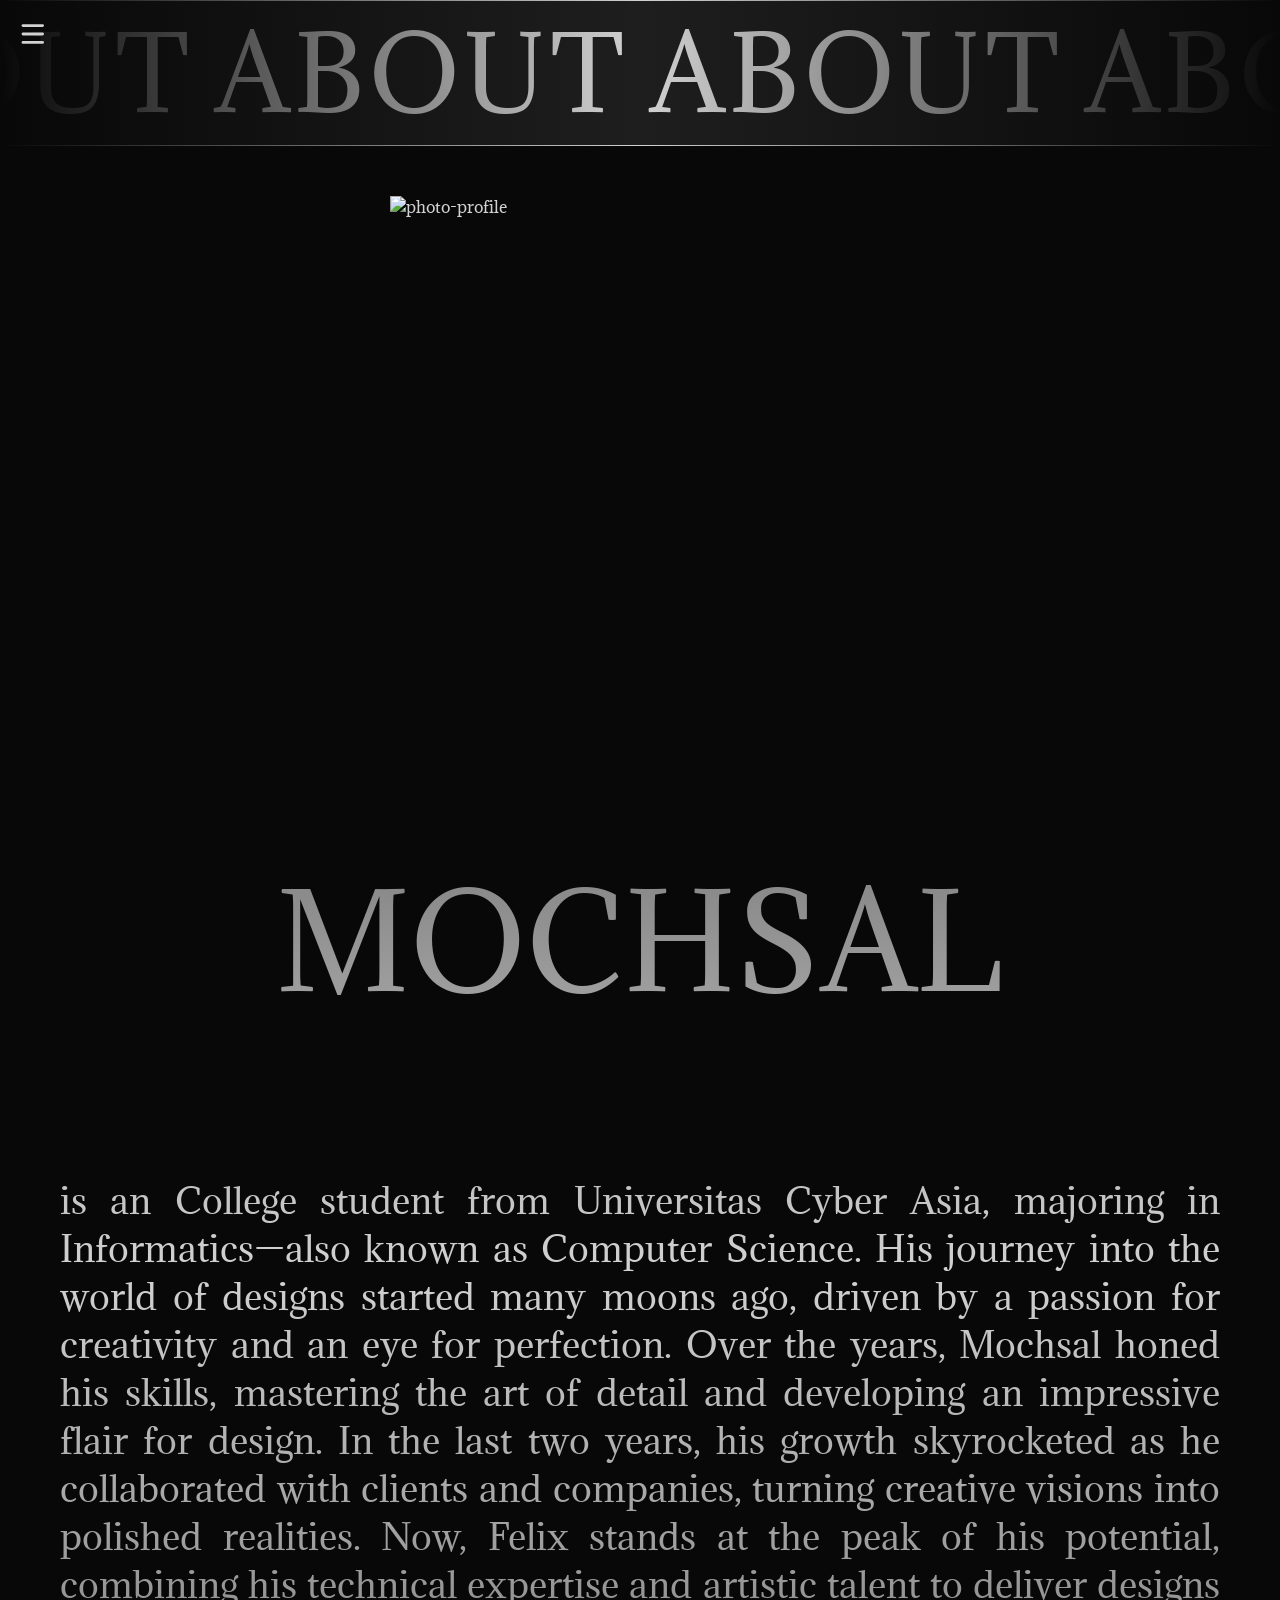
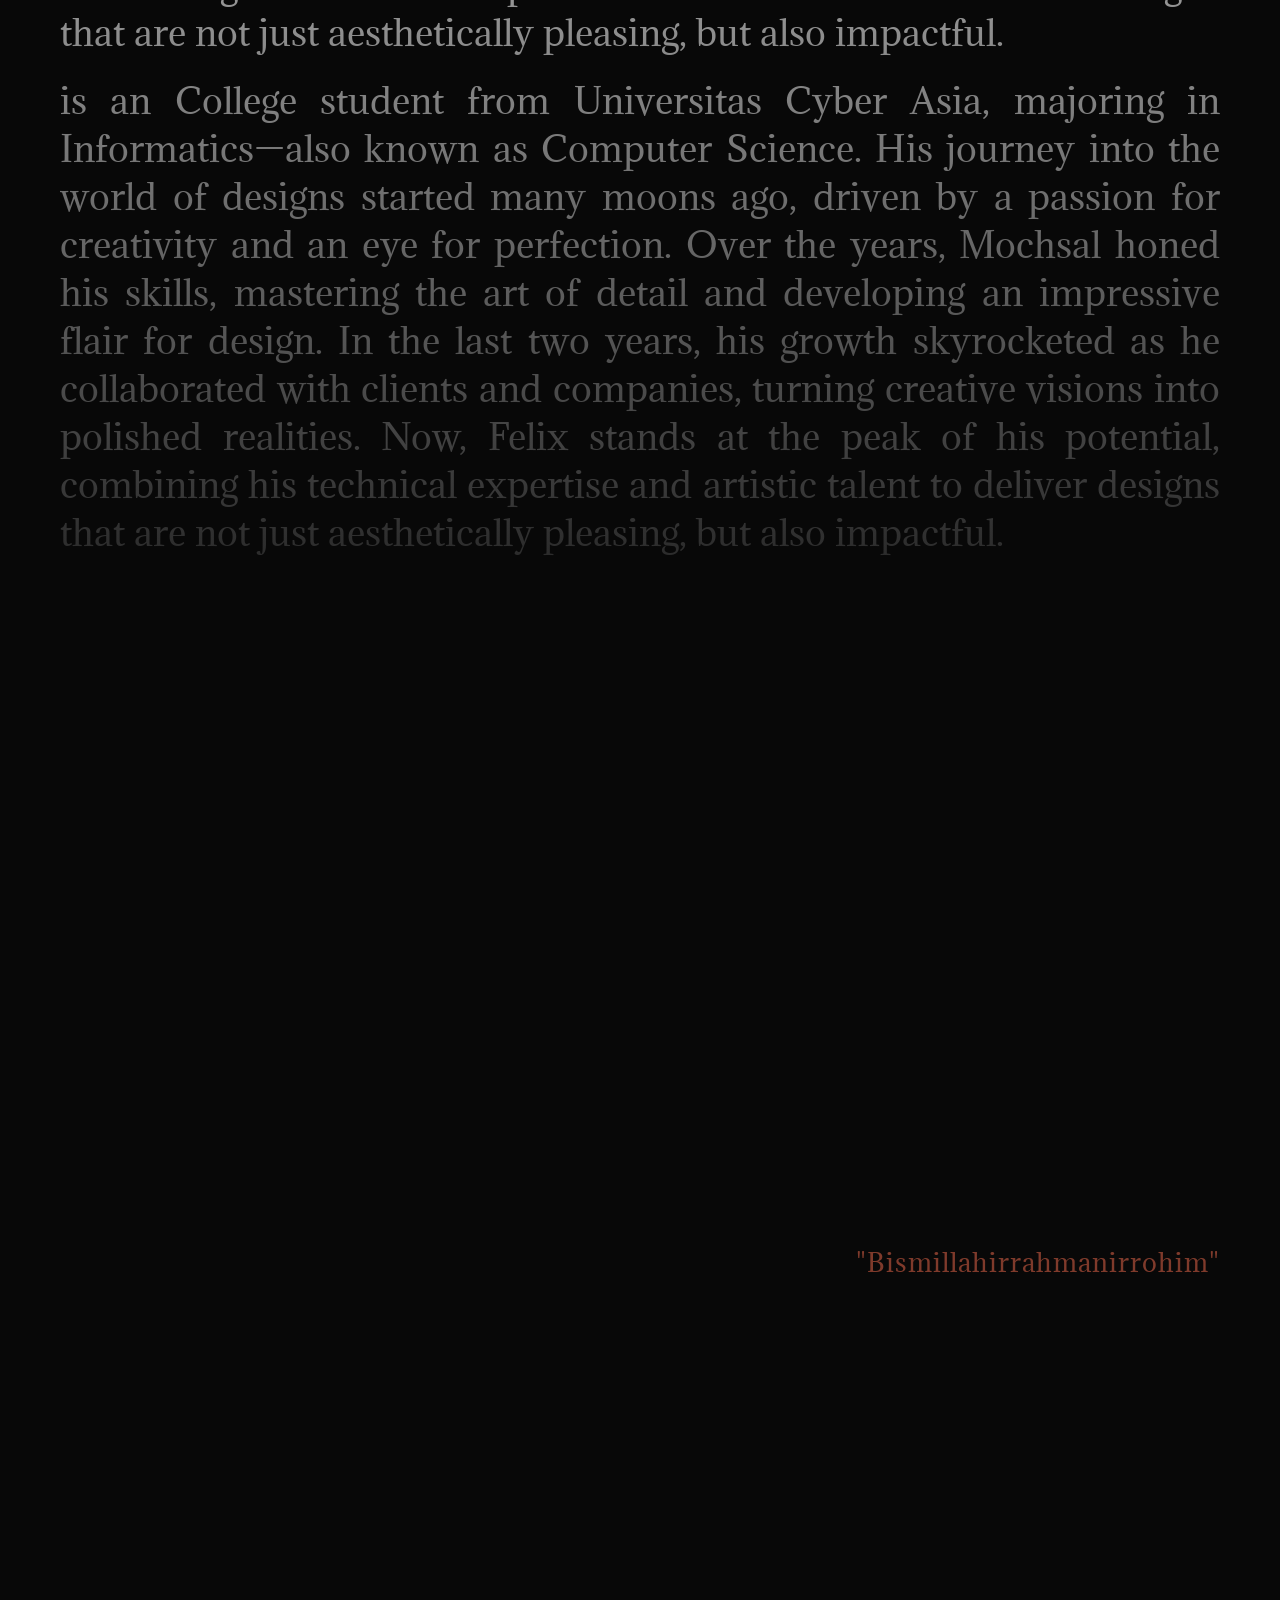
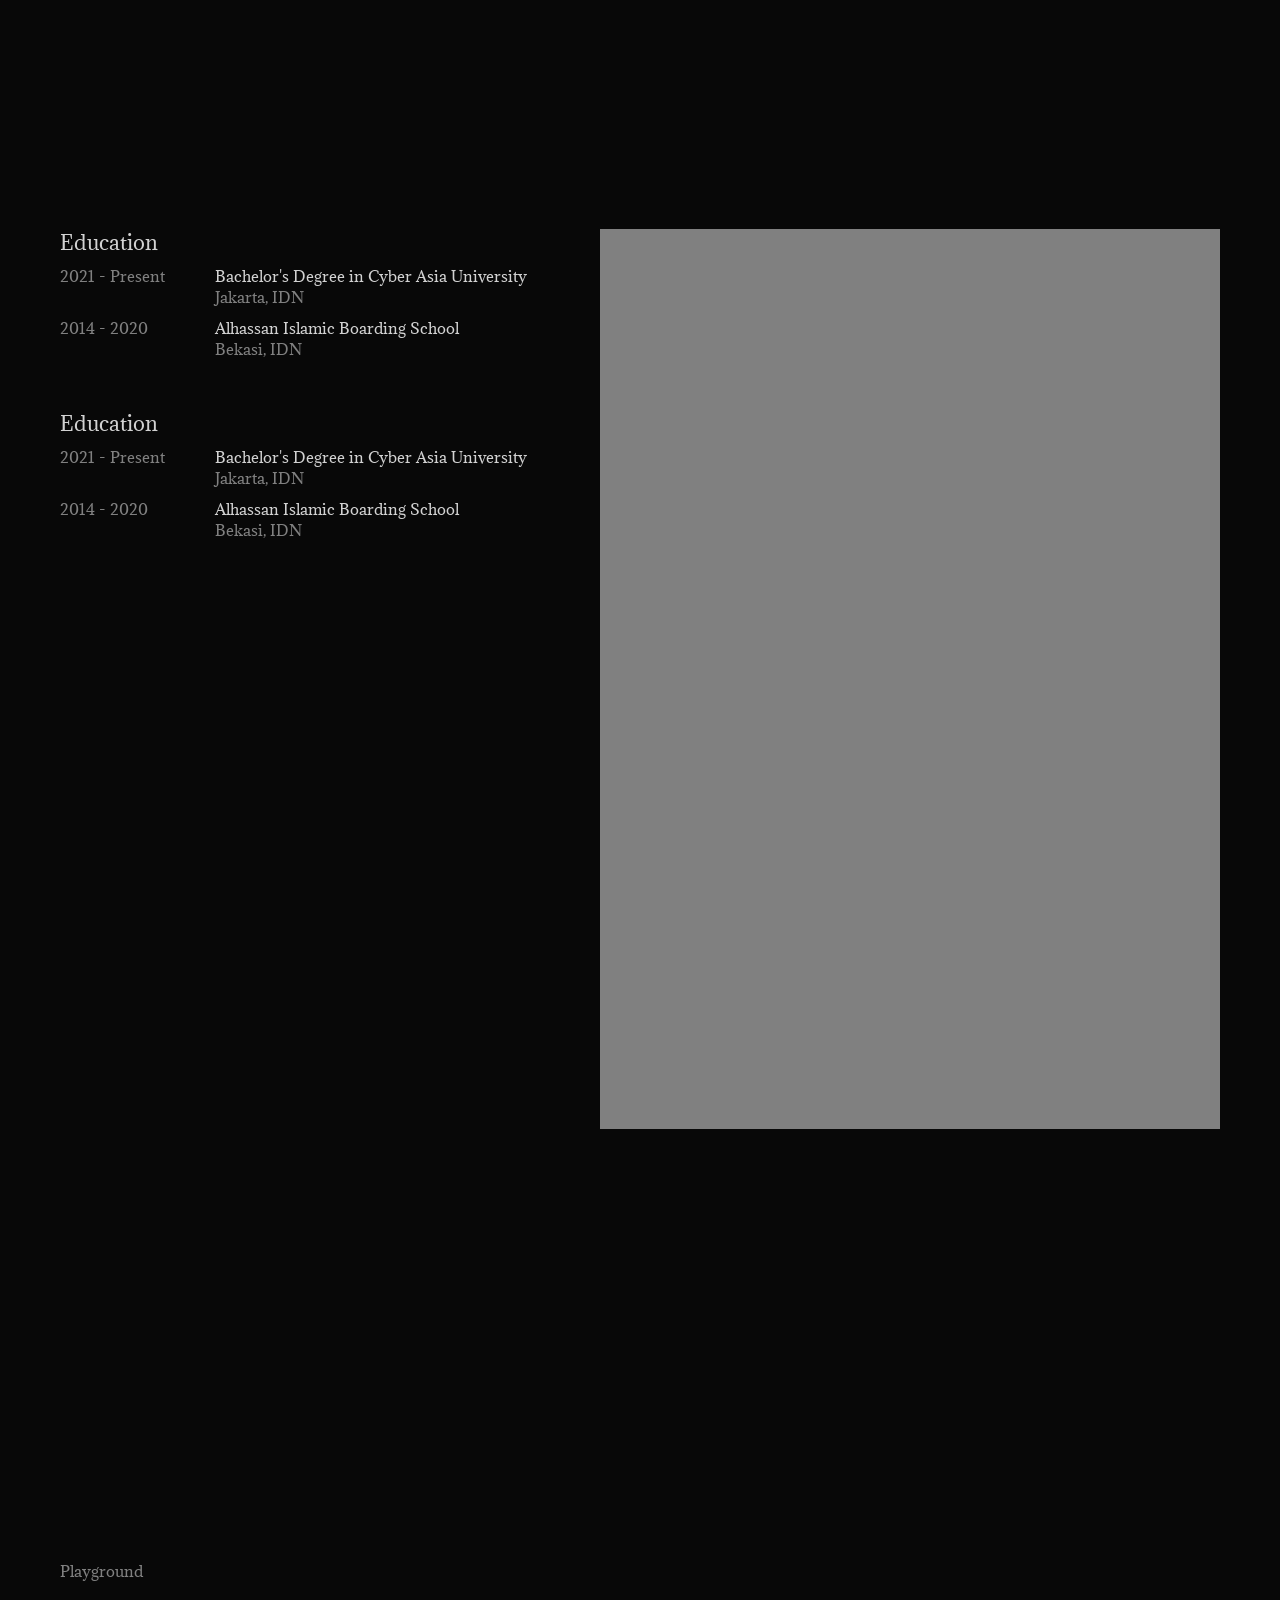
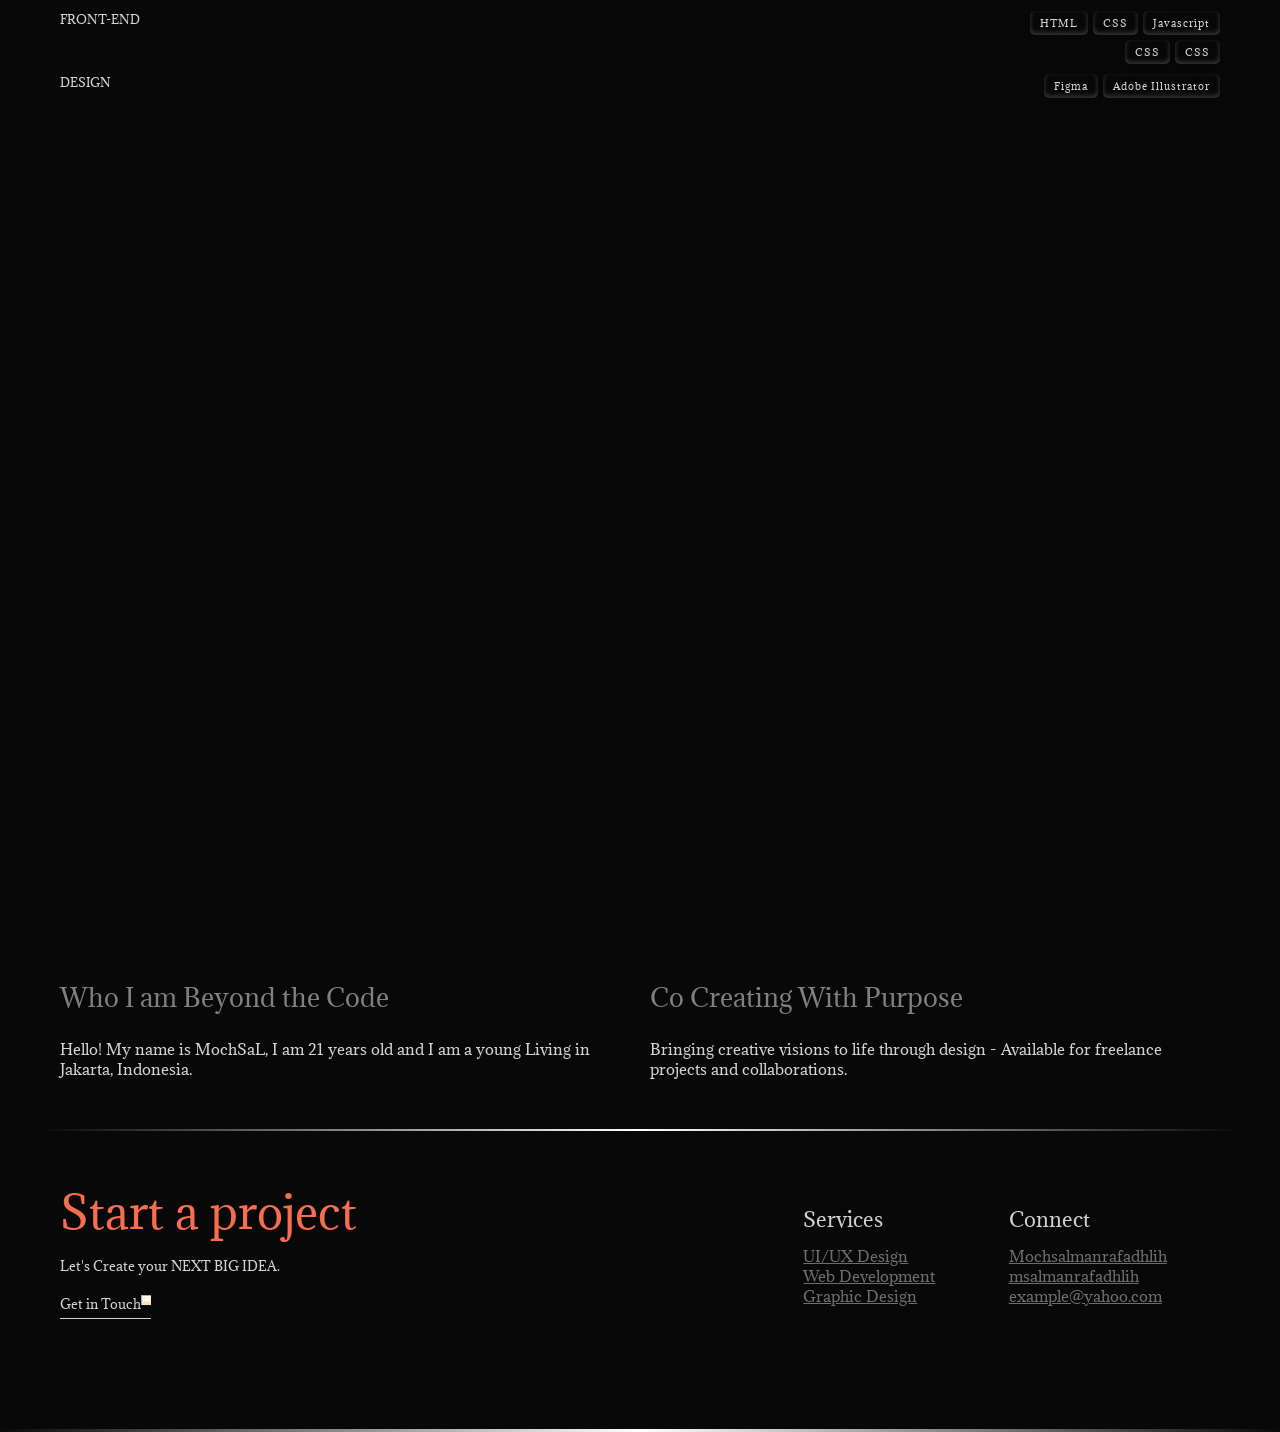
==== commit a6e52378: "Update personal information and contact links" ====
--- a/about.html
+++ b/about.html
@@ -189,7 +189,7 @@
                 <div class="purpose-item">
                     <h3>Who I am Beyond the Code</h3>
                     <p>
-                        Hello! My name is Muhammad Salman Ramdhan Alfadhlih, I
+                        Hello! My name is MochSaL, I
                         am 21 years old and I am a young Living in Jakarta,
                         Indonesia.
                     </p>
@@ -224,7 +224,7 @@
                     <ul>
                         <li><a href="">Mochsalmanrafadhlih</a></li>
                         <li><a href="">msalmanrafadhlih</a></li>
-                        <li><a href="">example@gmail.com</a></li>
+                        <li><a href="">example@yahoo.com</a></li>
                     </ul>
                 </div>
                 <img
@@ -364,7 +364,7 @@
                     </a>
                     <div class="social">
                         <a
-                            href="https://www.linkedin.com/in/msalmanrafadhlih/"
+                            href="https://www.linkedin.com"
                             target="_blank"
                             rel="noreferrer"
                             >LinkedIn</a
@@ -376,7 +376,7 @@
                             >Github</a
                         >
                         <a
-                            href="https://x.com/Rafadhlih"
+                            href="https://x.com"
                             target="_blank"
                             rel="noreferrer"
                             >Twitter X</a
